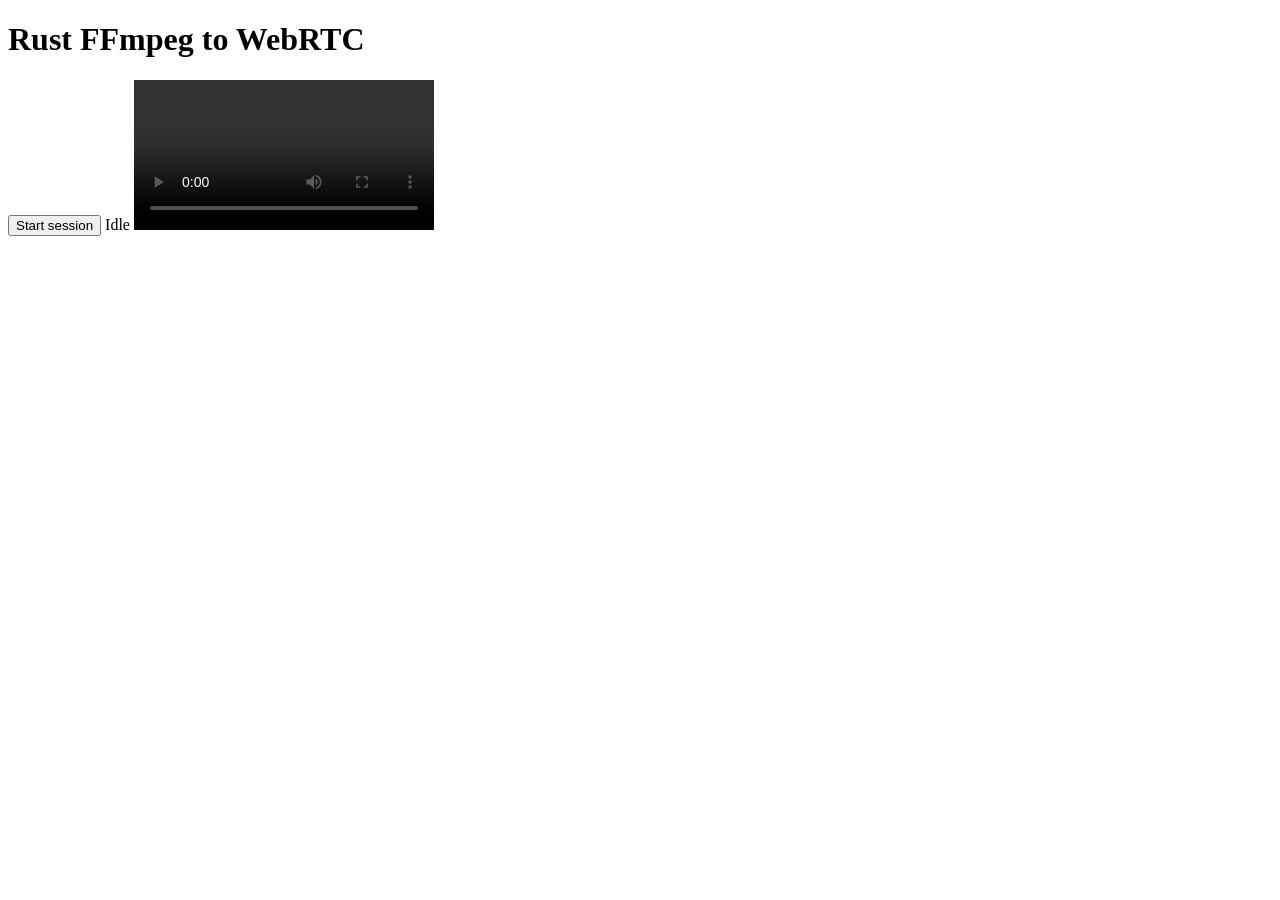
==== public/index.html @ 4a87ee54 "first commit" ====
<!doctype html>
<html lang="en">
  <head>
    <meta charset="utf-8" />
    <meta name="viewport" content="width=device-width, initial-scale=1" />
    <title>Rust FFmpeg to WebRTC</title>
    <link rel="stylesheet" href="/css/main.css" />
  </head>
  <body>
    <h1>Rust FFmpeg to WebRTC</h1>

    <button id="start-session">Start session</button>
    <span id="status">Idle</span>

    <video id="video" autoplay playsinline controls></video>

    <script src="/js/main.js"></script>
  </body>
</html>
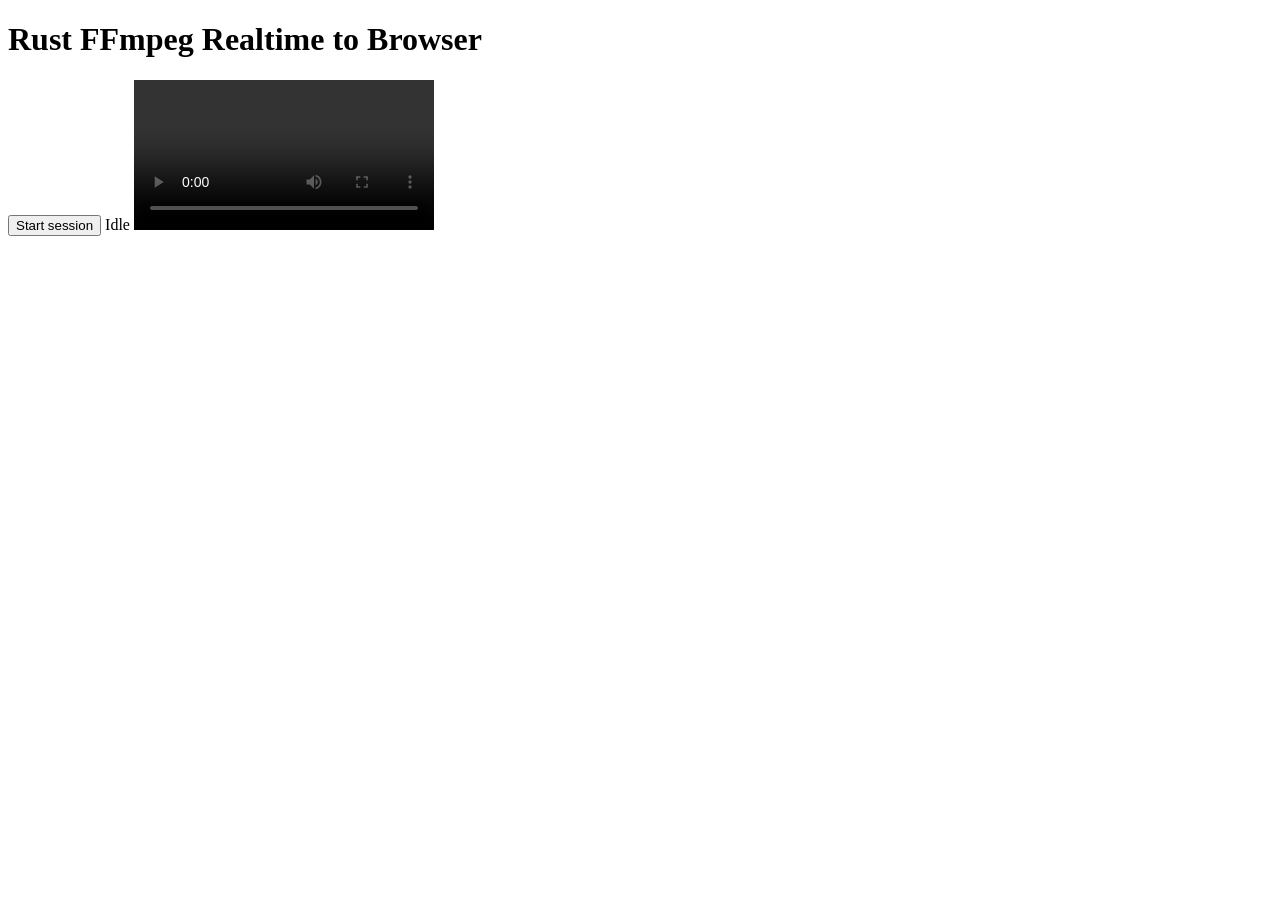
==== commit a0222df4: "add WebTransport" ====
--- a/public/index.html
+++ b/public/index.html
@@ -3,17 +3,17 @@
   <head>
     <meta charset="utf-8" />
     <meta name="viewport" content="width=device-width, initial-scale=1" />
-    <title>Rust FFmpeg to WebRTC</title>
+    <title>Rust FFmpeg Realtime to Browser</title>
     <link rel="stylesheet" href="/css/main.css" />
   </head>
   <body>
-    <h1>Rust FFmpeg to WebRTC</h1>
+    <h1>Rust FFmpeg Realtime to Browser</h1>
 
     <button id="start-session">Start session</button>
     <span id="status">Idle</span>
 
     <video id="video" autoplay playsinline controls></video>
 
-    <script src="/js/main.js"></script>
+    <script src="/js/webrtc.js"></script>
   </body>
 </html>
